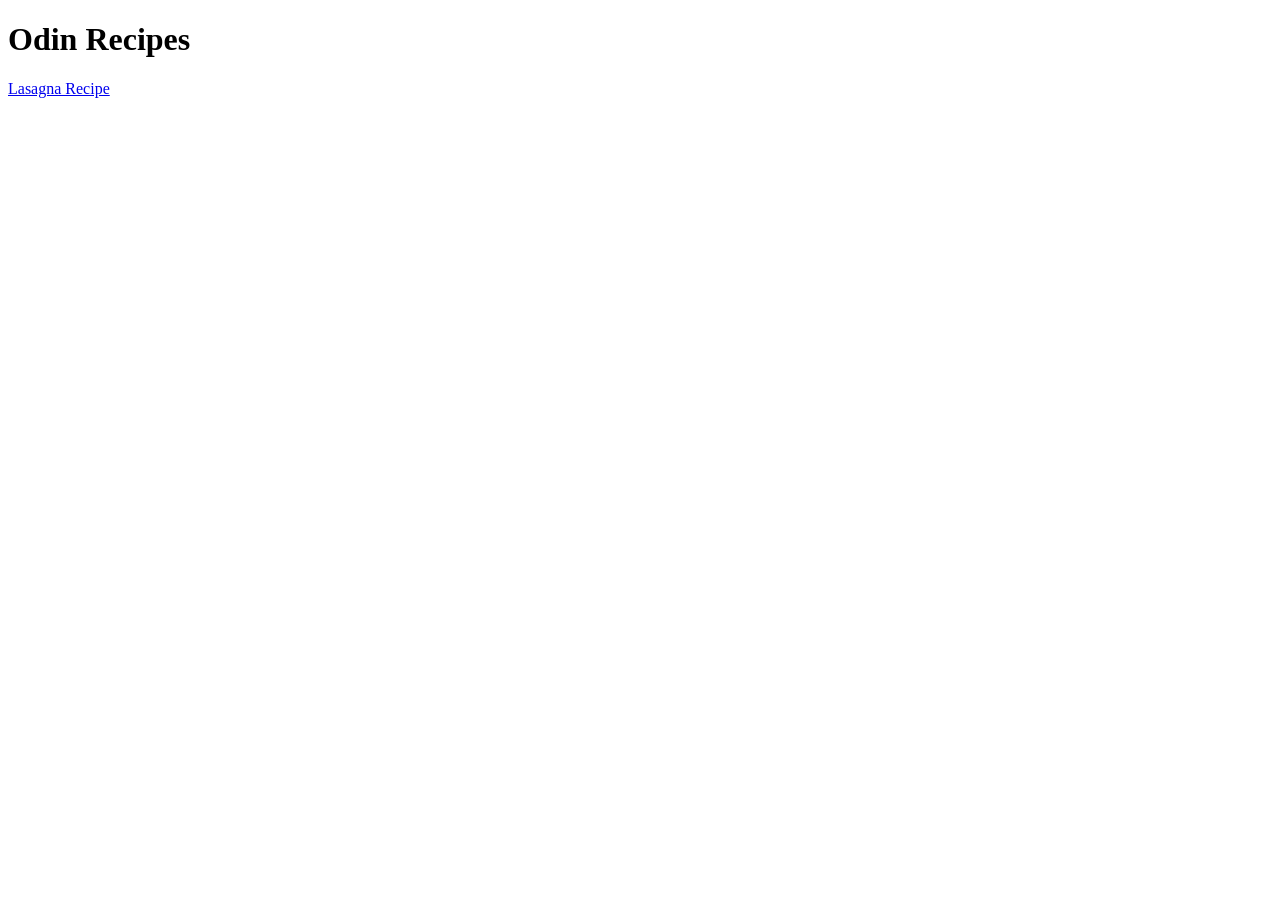
==== index.html @ daffce8c "linked lasagna recipe page and index together. also made an extra file called images for future use " ====
<!DOCTYPE html>
<html lang="en">
<head>
    <meta charset="UTF-8">
    <meta name="viewport" content="width=device-width, initial-scale=1.0">
    <title>Document</title>
</head>
<body>
    <h1>Odin Recipes</h1>
        <a href="recipes/lasagna.html">Lasagna Recipe</a>
</body>
</html>
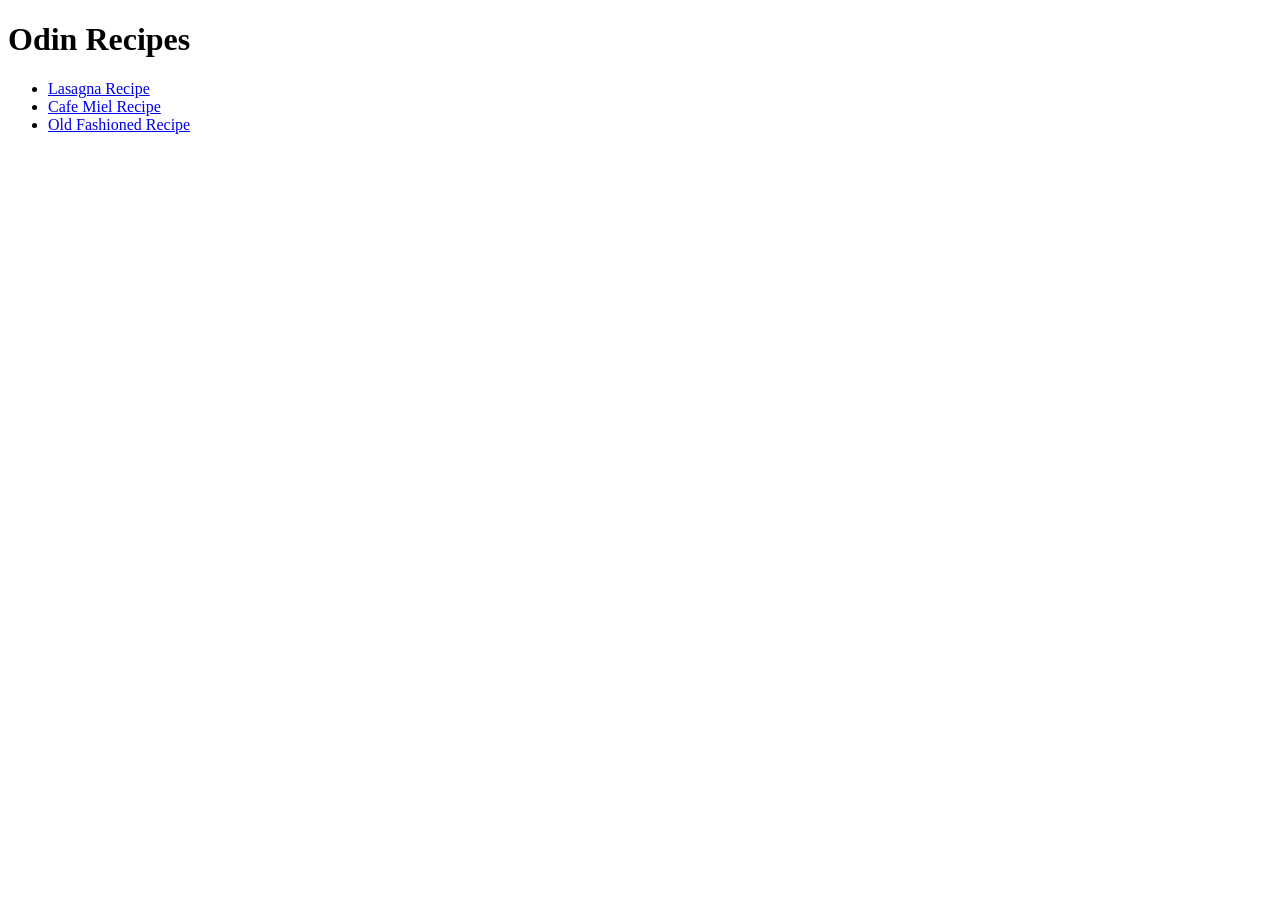
==== commit 9e1abeaa: "added links to navigate all the pages" ====
--- a/index.html
+++ b/index.html
@@ -7,6 +7,10 @@
 </head>
 <body>
     <h1>Odin Recipes</h1>
-        <a href="recipes/lasagna.html">Lasagna Recipe</a>
+        <ul>
+            <li><a href="recipes/lasagna.html">Lasagna Recipe</a></li>
+            <li><a href="recipes/miel.html">Cafe Miel Recipe</a></li>
+            <li><a href="recipes/old-fashioned.html">Old Fashioned Recipe</a></li>
+        </ul>
 </body>
 </html>
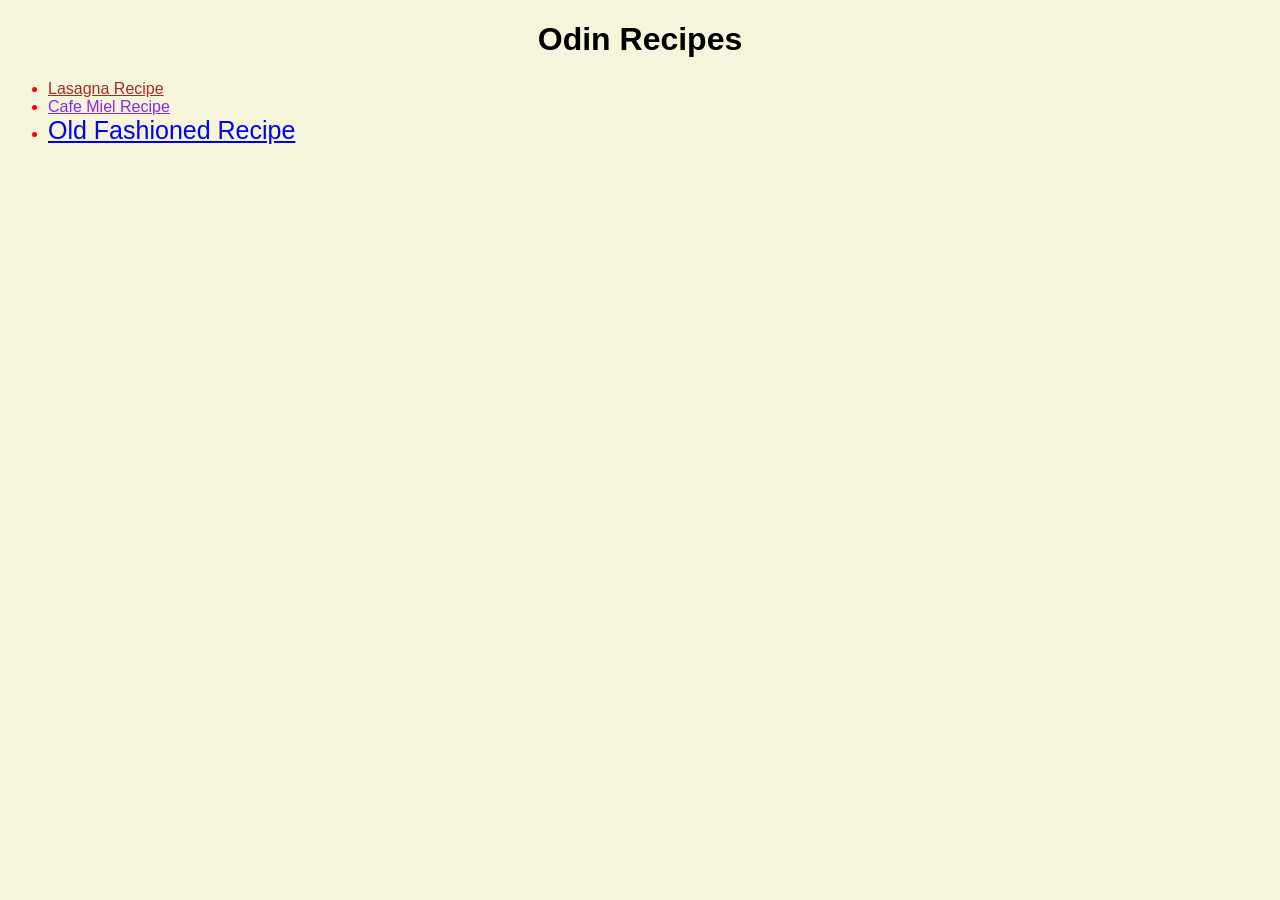
==== commit dfbc2743: "Link stylesheet and add initial recipe styling" ====
--- a/index.html
+++ b/index.html
@@ -1,16 +1,20 @@
 <!DOCTYPE html>
 <html lang="en">
+
 <head>
     <meta charset="UTF-8">
     <meta name="viewport" content="width=device-width, initial-scale=1.0">
     <title>Document</title>
+    <link rel="stylesheet" href="styles.css">
 </head>
+
 <body>
     <h1>Odin Recipes</h1>
-        <ul>
-            <li><a href="recipes/lasagna.html">Lasagna Recipe</a></li>
-            <li><a href="recipes/miel.html">Cafe Miel Recipe</a></li>
-            <li><a href="recipes/old-fashioned.html">Old Fashioned Recipe</a></li>
-        </ul>
+    <ul class="recipes">
+        <li><a class="lasagna" href="recipes/lasagna.html">Lasagna Recipe</a></li>
+        <li><a class="cafe-miel" href="recipes/miel.html">Cafe Miel Recipe</a></li>
+        <li><a class="old-fashioned" href="recipes/old-fashioned.html">Old Fashioned Recipe</a></li>
+    </ul>
 </body>
+
 </html>
--- a/styles.css
+++ b/styles.css
@@ -0,0 +1,29 @@
+/* CSS styling for odin recipes */
+
+body {
+    background-color: beige;
+    font-family: 'Franklin Gothic Medium', 'Arial Narrow', Arial, sans-serif;
+
+}
+
+h1 {
+    text-align: center;
+    font-weight: bolder;
+}
+
+.recipes {
+    color: red;
+}
+
+.lasagna {
+    color: brown;
+}
+
+.cafe-miel {
+    color: blueviolet;
+}
+
+.old-fashioned {
+    font-size: 25px;
+
+}
